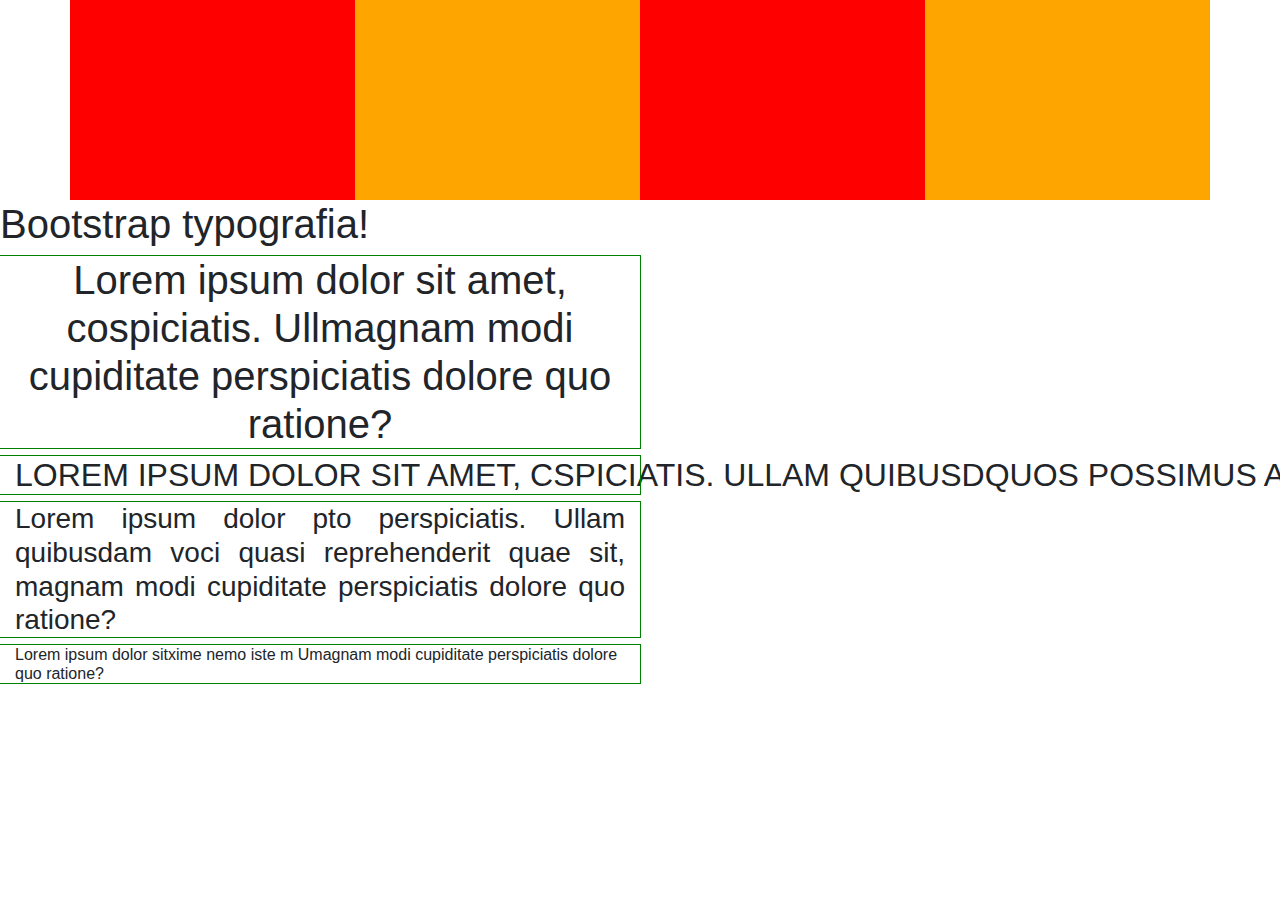
==== index2.html @ 27e16728 "warsztaty" ====
<!doctype html>
<html lang="en">

<head>
    <title>Hello, world!</title>
    <!-- Required meta tags -->
    <meta charset="utf-8">
    <meta name="viewport" content="width=device-width, initial-scale=1, shrink-to-fit=no">
    <!-- Bootstrap CSS -->
    <link rel="stylesheet" href="https://maxcdn.bootstrapcdn.com/bootstrap/4.0.0-beta.2/css/bootstrap.min.css">
    <link rel="stylesheet" href="css/style.css">
</head>

<body>

    <div class='container'>
        <div class="row">
            <div class="col-lg-3 col-sm-6 col-12 item"></div>
            <div class="col-lg-3 col-sm-6 col-12 item"></div>
            <div class="col-lg-3 col-sm-6 col-12 item"></div>
            <div class="col-lg-3 col-sm-6 col-12 item"></div>
        </div>
    </div>

    <h1>Bootstrap typografia!</h1>
    <div class='container-fluid'>
        <div class="row">
            <div class="col-sm-6 h1 text-center">
                Lorem ipsum dolor sit amet, cospiciatis. Ullmagnam modi cupiditate perspiciatis dolore quo ratione?
            </div>
        </div>

        <div class="row">
            <div class="col-sm-6 h2 text-nowrap text-uppercase">
                Lorem ipsum dolor sit amet, cspiciatis. Ullam quibusdquos possimus adipisci quasi reprehenderit quae
                sit, magnam modi cupiditate perspiciatis dolore quo ratione?
            </div>
        </div>

        <div class="row">
            <div class="col-sm-6 h3 text-justify">
                Lorem ipsum dolor pto perspiciatis. Ullam quibusdam voci quasi reprehenderit quae sit, magnam modi
                cupiditate perspiciatis dolore quo ratione?
            </div>
        </div>

        <div class="row">
            <div class="col-sm-6 h6">
                Lorem ipsum dolor sitxime nemo iste m Umagnam modi cupiditate perspiciatis dolore quo ratione?
            </div>
        </div>
    </div>

    <script src="https://code.jquery.com/jquery-3.2.1.slim.min.js"></script>
    <script src="https://cdnjs.cloudflare.com/ajax/libs/popper.js/1.12.3/umd/popper.min.js"></script>
    <script src="https://maxcdn.bootstrapcdn.com/bootstrap/4.0.0-beta.2/js/bootstrap.min.js"></script>
    <!-- <script></script> -->
</body>
---- css/style.css ----
/* * {
    box-sizing: border-box;
    margin: 0;
    padding: 0;
}

.my-container, .my-container-fluid {
    height: 50vh;
    background-color: red;
}

.my-container-fluid {
    background-color: green;
}
 */
/* contener, wiersz, kolumna */
/* offset pomija kolumny */


.item {
    height: 200px;
    background: red;
}

.item:nth-of-type(2n) {
    background: orange;
}

/* div {
    outline: 1px solid red;
} */

[class^='col-sm-'] {  
    outline: 1px solid green;
}

/* nawiasy [] to seektory atrybutów */
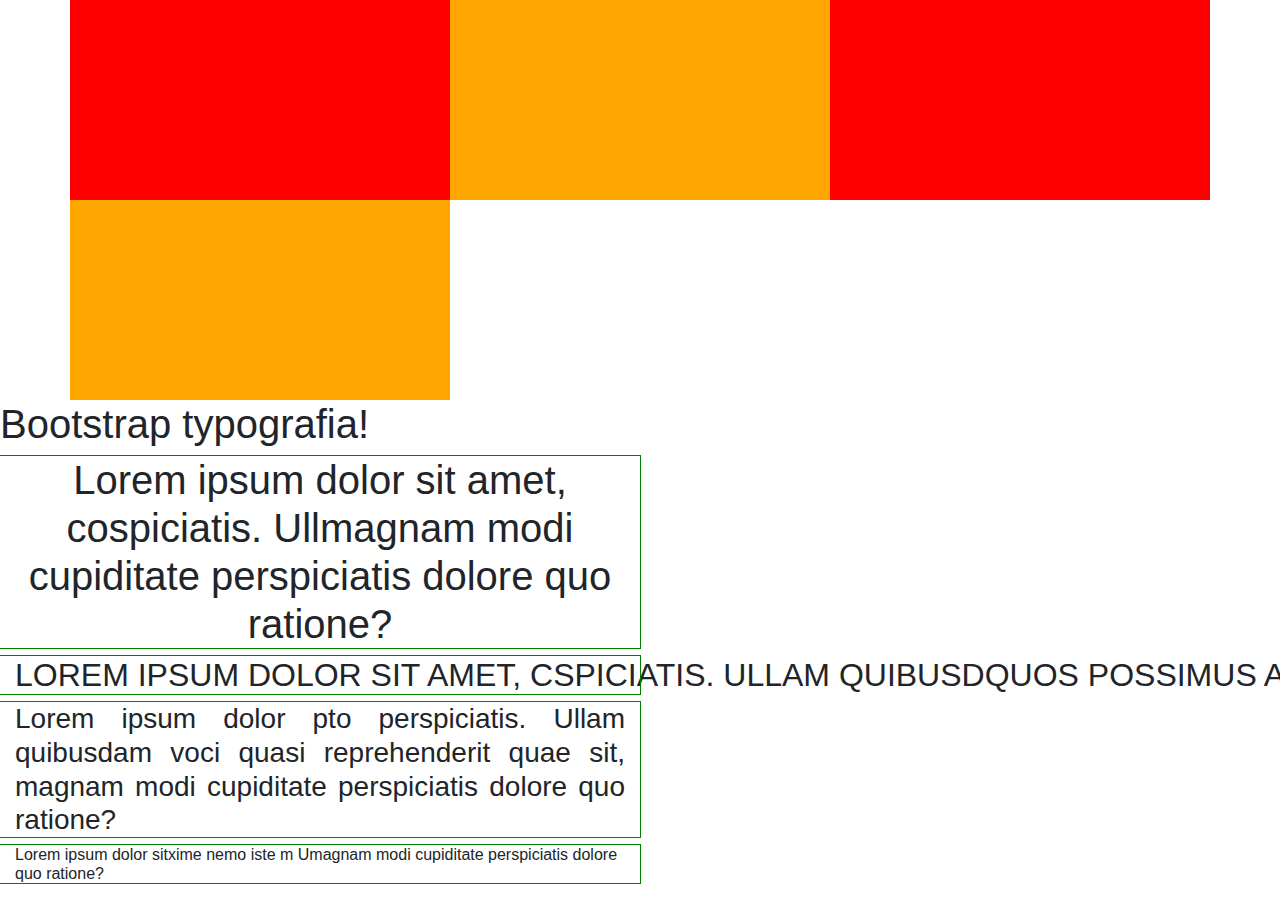
==== commit d18fced9: "zadanie domowe 1" ====
--- a/index2.html
+++ b/index2.html
@@ -15,10 +15,10 @@
 
     <div class='container'>
         <div class="row">
-            <div class="col-lg-3 col-sm-6 col-12 item"></div>
-            <div class="col-lg-3 col-sm-6 col-12 item"></div>
-            <div class="col-lg-3 col-sm-6 col-12 item"></div>
-            <div class="col-lg-3 col-sm-6 col-12 item"></div>
+            <div class="col-lg-4 col-sm-6 col-12 item"></div>
+            <div class="col-lg-4 col-sm-6 col-12 item"></div>
+            <div class="col-lg-4 col-sm-6 col-12 item"></div>
+            <div class="col-lg-4 col-sm-6 col-12 item"></div>
         </div>
     </div>
 
